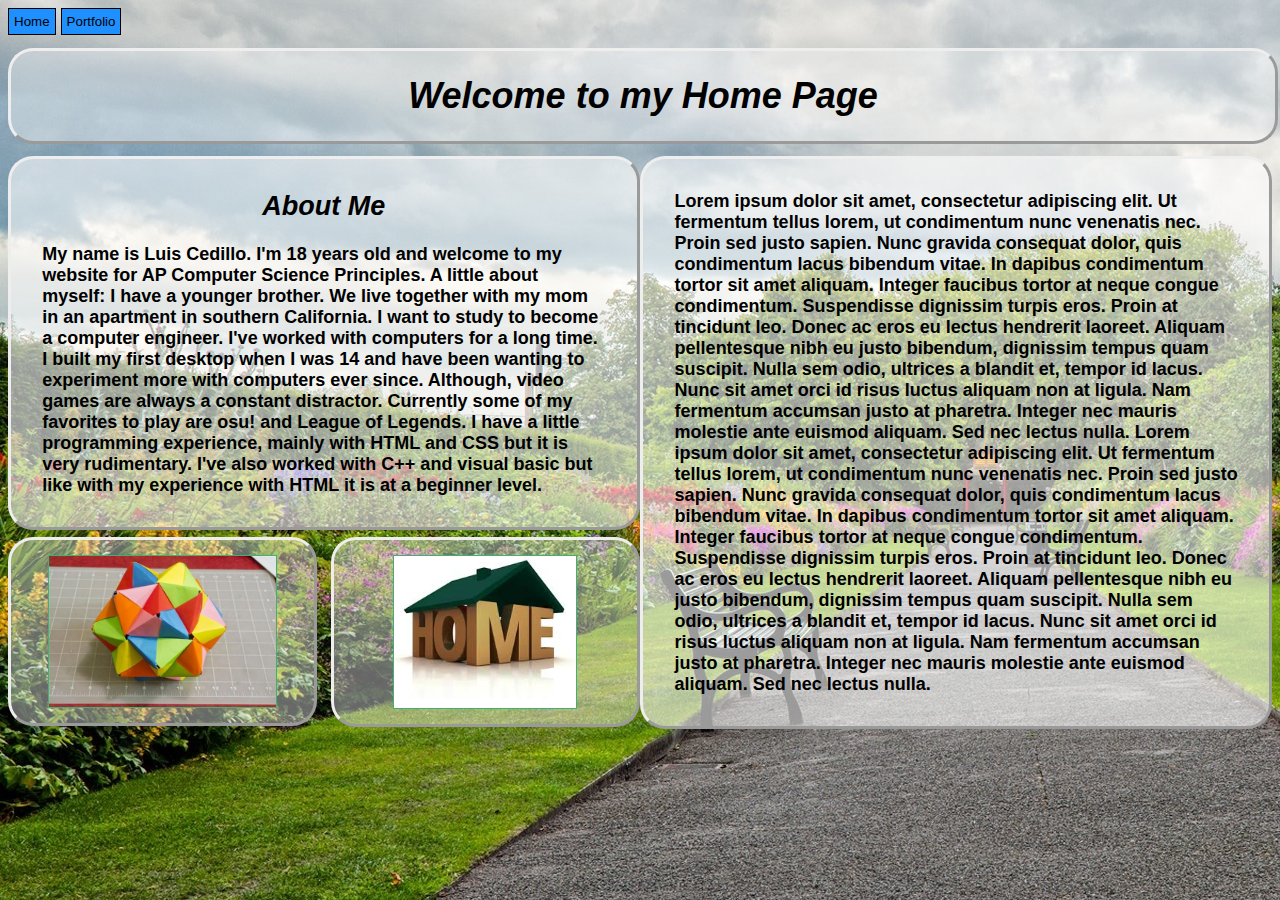
==== index.html @ 61faa43e "Add files via upload" ====
<!doctype html>
<html lang="en">
  <head>
    <meta charset="utf-8">
    <title>Home</title>
    <link rel="stylesheet" href="styles.css"> 
  </head>
  
  <body id="body" style="background-image:url('images/gardenBack.jpg')">
    
    <span>
    <button id="buttonStyle"><a href="index.html">Home</a></button>
    </span>
    
    <span>
   <button id="buttonStyle"><a href="portfolio.html">Portfolio</a></button>
    </span>
   
    <header id="body" class="headerStyle"><h1><i>Welcome to my Home Page</i></h1></header>
    
   <div class="leftColumnP">
   	
    <div class="leftP">
		<div id="transparentP">
			 <p>
			<h2 style="text-align:center;"><i>About Me</i></h2>
			My name is Luis Cedillo. I'm 18 years old and welcome to my website for AP Computer Science Principles. A little about myself: I have a younger brother. We live together with my mom in an apartment in southern California.
			I want to study to become a computer engineer. I've worked with computers for a long time. I built my first desktop when I was 14 and have been wanting to experiment more with computers ever since. Although, video games are
			always a constant distractor. Currently some of my favorites to play are osu! and League of Legends. I have a little programming experience, mainly with HTML and CSS but it is very rudimentary. I've also worked with C++ and
			visual basic but like with my experience with HTML it is at a beginner level.
			 </p>
		 </div>
    </div>
    
    
    <div id="imgLeftP">
		 	<img src="images/origamiMod.jpg" height="75%" width="75%" id="img">
		</div>
    
    <div id="imgRightP">
    	<img src="images/home.jpg" height="60%" width="60%" id="img">
    </div>
    
    </div>
    
   <div class="rightColumnP">
   	
    <div class="rightP">
		<div id="transparentP">
		  <p>
			Lorem ipsum dolor sit amet, consectetur adipiscing elit. Ut fermentum tellus lorem, ut condimentum nunc venenatis nec. 
			Proin sed justo sapien. Nunc gravida consequat dolor, quis condimentum lacus bibendum vitae. In dapibus condimentum tortor sit amet aliquam. 
			Integer faucibus tortor at neque congue condimentum. 
			Suspendisse dignissim turpis eros. Proin at tincidunt leo. Donec ac eros eu lectus hendrerit laoreet. 
			Aliquam pellentesque nibh eu justo bibendum, dignissim tempus quam suscipit. Nulla sem odio, ultrices a blandit et, tempor id lacus. 
			Nunc sit amet orci id risus luctus aliquam non at ligula. 
			Nam fermentum accumsan justo at pharetra. 
			Integer nec mauris molestie ante euismod aliquam. Sed nec lectus nulla.
			Lorem ipsum dolor sit amet, consectetur adipiscing elit. Ut fermentum tellus lorem, ut condimentum nunc venenatis nec. 
			Proin sed justo sapien. Nunc gravida consequat dolor, quis condimentum lacus bibendum vitae. In dapibus condimentum tortor sit amet aliquam. 
			Integer faucibus tortor at neque congue condimentum. 
			Suspendisse dignissim turpis eros. Proin at tincidunt leo. Donec ac eros eu lectus hendrerit laoreet. 
			Aliquam pellentesque nibh eu justo bibendum, dignissim tempus quam suscipit. Nulla sem odio, ultrices a blandit et, tempor id lacus. 
			Nunc sit amet orci id risus luctus aliquam non at ligula. 
			Nam fermentum accumsan justo at pharetra. 
			Integer nec mauris molestie ante euismod aliquam. Sed nec lectus nulla.
		  </p>
		</div>
    </div>
    
   </div>
   
  </body>
</html>
---- styles.css ----
#body {
        font-family: Roboto, Arial, Sans-Serif;
        font-size: large;
		font-weight: bold;
      }
      
	#transparentP {
		color: #000000;
		margin: 5%;
		  }
		  
	#img {
		 display: block;
		 margin: 5% auto 5% auto;
		 border: thin solid MediumSeaGreen;
		  }
		  
	 #imgLeftP {
      	float: left;
      	width: 48%;
      	margin-top: 1%;
      	border-style: outset;
      	background: rgb(255, 255, 255);
      	background: rgba(255, 255, 255, 0.4);
		border-radius: 25px;
      	}
      
     #imgRightP {
      	float: right;
      	width: 48%;
      	margin-top: 1%;
      	border-style: outset;
      	background: rgb(255, 255, 255);
      	background: rgba(255, 255, 255, 0.4);
		border-radius: 25px;
	    }
	    
	 #buttonStyle {
		border: thin solid black;
		padding: 5px;
		background-color: DodgerBlue;
      }
		  
      .headerStyle {
	     text-align: center;
	     width: 100%;
	     margin-bottom: 1%;
	     margin-top: 1%;
	   	 border-style: outset;
	   	 background: rgb(255, 255, 255);
		 background: rgba(255, 255, 255, 0.4);
		 border-radius: 25px;
      }
	  
      a:link {
      	text-decoration: none;
      	color: black;
      }
      
      a:visited {
      	text-decoration: none;
      	color: black;
      }
      
      a:hover {
      	text-decoration: underline;
      	color: blue;
      }
      
      .leftColumnP {
      	float: left;
      	width: 50%;
      }
      
      .rightColumnP {
      	float: right;
      	width: 50%;
      }
      
      .leftP {
      	float: left;
		width: 99%;
		border-style: outset;
		background: rgb(255, 255, 255);
		background: rgba(255, 255, 255, 0.6);
		border-radius: 25px;
      }
	  
     .rightP {
	     float: right;
		 width: 99%;
		 border-style: outset;
		 background: rgb(255, 255, 255);
		 background: rgba(255, 255, 255, 0.6);
		 border-radius: 25px;
      }
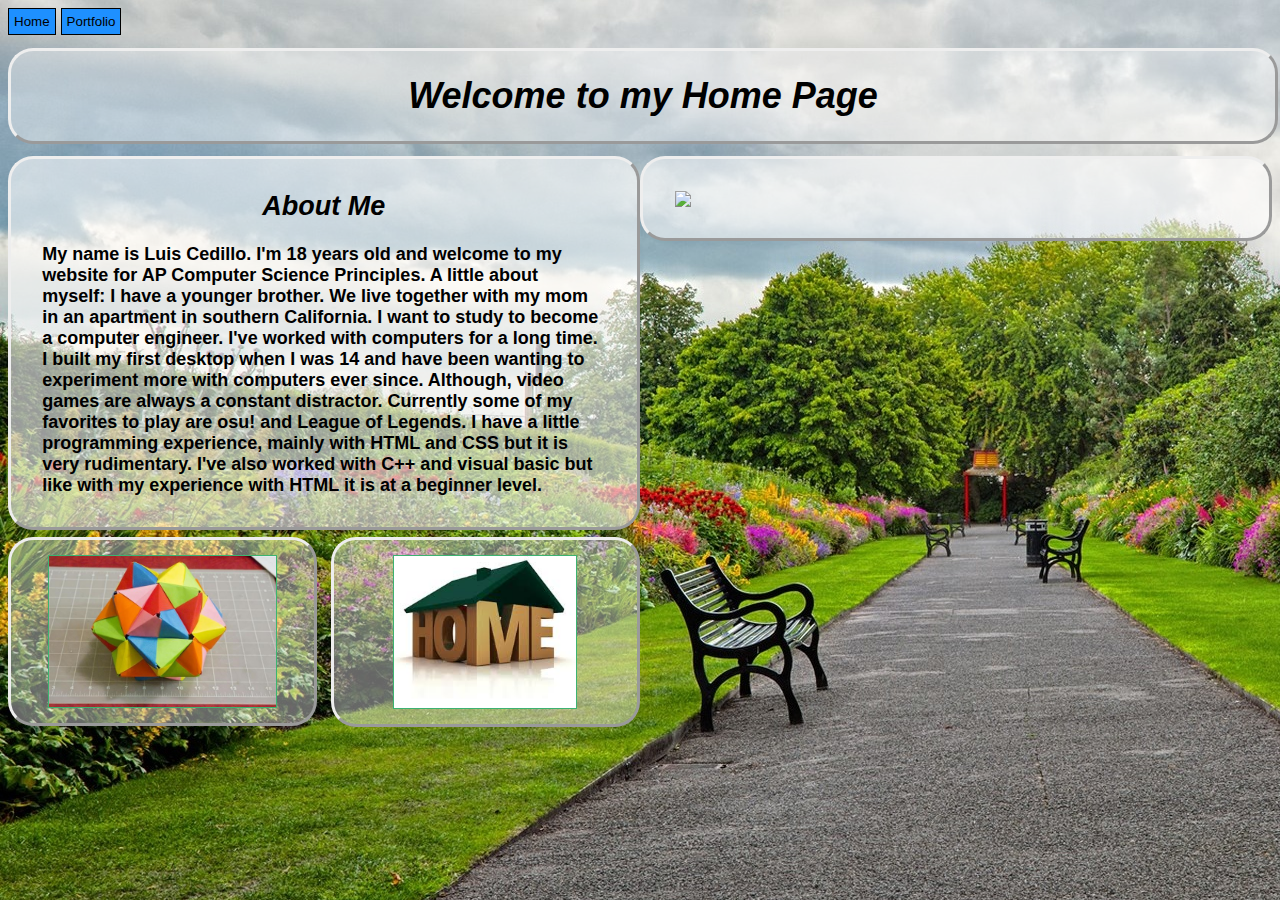
==== commit ceea04a5: "Update index.html" ====
--- a/index.html
+++ b/index.html
@@ -47,24 +47,7 @@
    	
     <div class="rightP">
 		<div id="transparentP">
-		  <p>
-			Lorem ipsum dolor sit amet, consectetur adipiscing elit. Ut fermentum tellus lorem, ut condimentum nunc venenatis nec. 
-			Proin sed justo sapien. Nunc gravida consequat dolor, quis condimentum lacus bibendum vitae. In dapibus condimentum tortor sit amet aliquam. 
-			Integer faucibus tortor at neque congue condimentum. 
-			Suspendisse dignissim turpis eros. Proin at tincidunt leo. Donec ac eros eu lectus hendrerit laoreet. 
-			Aliquam pellentesque nibh eu justo bibendum, dignissim tempus quam suscipit. Nulla sem odio, ultrices a blandit et, tempor id lacus. 
-			Nunc sit amet orci id risus luctus aliquam non at ligula. 
-			Nam fermentum accumsan justo at pharetra. 
-			Integer nec mauris molestie ante euismod aliquam. Sed nec lectus nulla.
-			Lorem ipsum dolor sit amet, consectetur adipiscing elit. Ut fermentum tellus lorem, ut condimentum nunc venenatis nec. 
-			Proin sed justo sapien. Nunc gravida consequat dolor, quis condimentum lacus bibendum vitae. In dapibus condimentum tortor sit amet aliquam. 
-			Integer faucibus tortor at neque congue condimentum. 
-			Suspendisse dignissim turpis eros. Proin at tincidunt leo. Donec ac eros eu lectus hendrerit laoreet. 
-			Aliquam pellentesque nibh eu justo bibendum, dignissim tempus quam suscipit. Nulla sem odio, ultrices a blandit et, tempor id lacus. 
-			Nunc sit amet orci id risus luctus aliquam non at ligula. 
-			Nam fermentum accumsan justo at pharetra. 
-			Integer nec mauris molestie ante euismod aliquam. Sed nec lectus nulla.
-		  </p>
+		 <img src="images/minionBack.png" id="img" style="border: hidden;">
 		</div>
     </div>
     
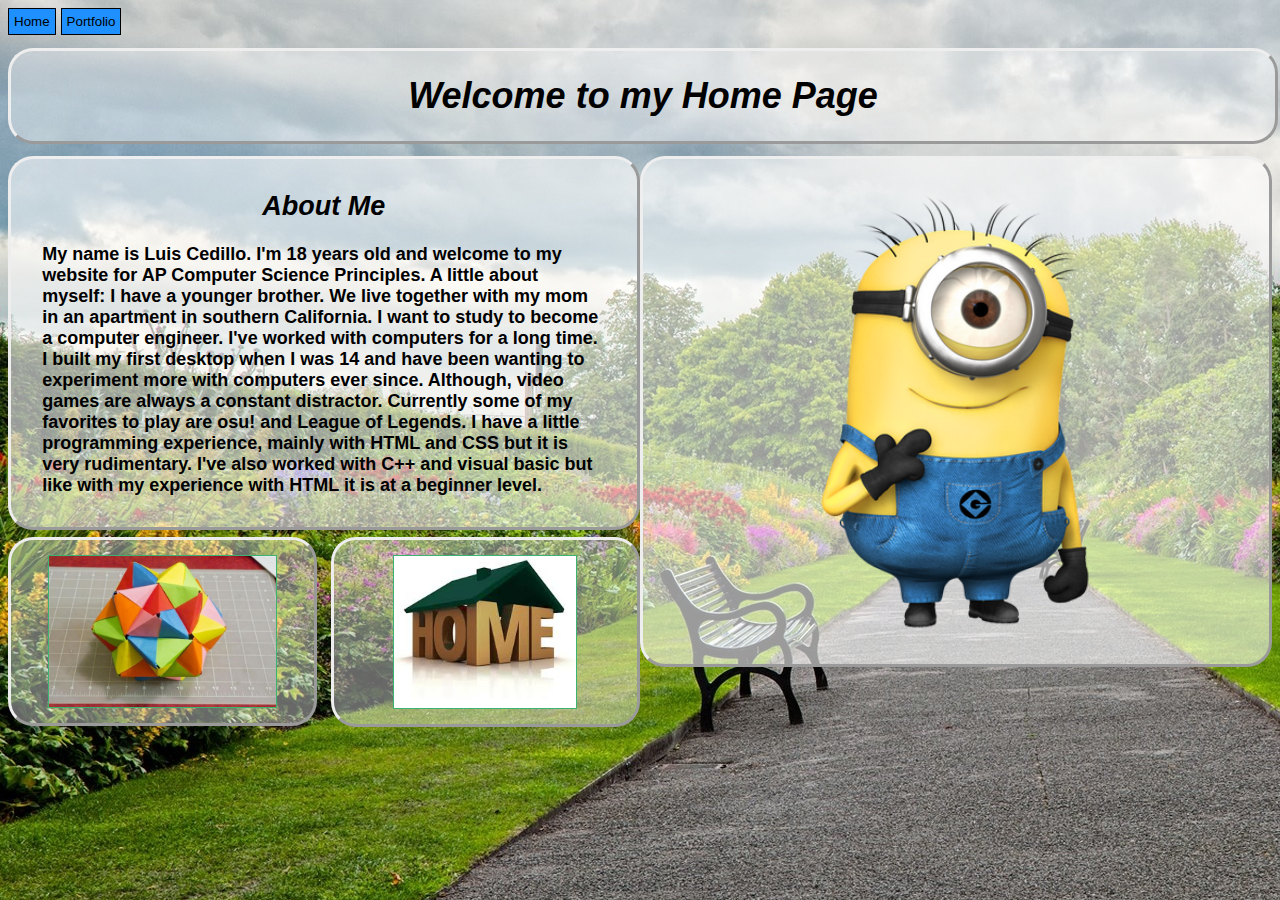
==== commit 2179cb91: "Update index.html" ====
--- a/index.html
+++ b/index.html
@@ -47,7 +47,7 @@
    	
     <div class="rightP">
 		<div id="transparentP">
-		 <img src="images/minionBack.png" id="img" style="border: hidden;">
+		 <img src="images/minionBack.png" height="50%" width="50%" id="img" style="border: hidden;">
 		</div>
     </div>
     
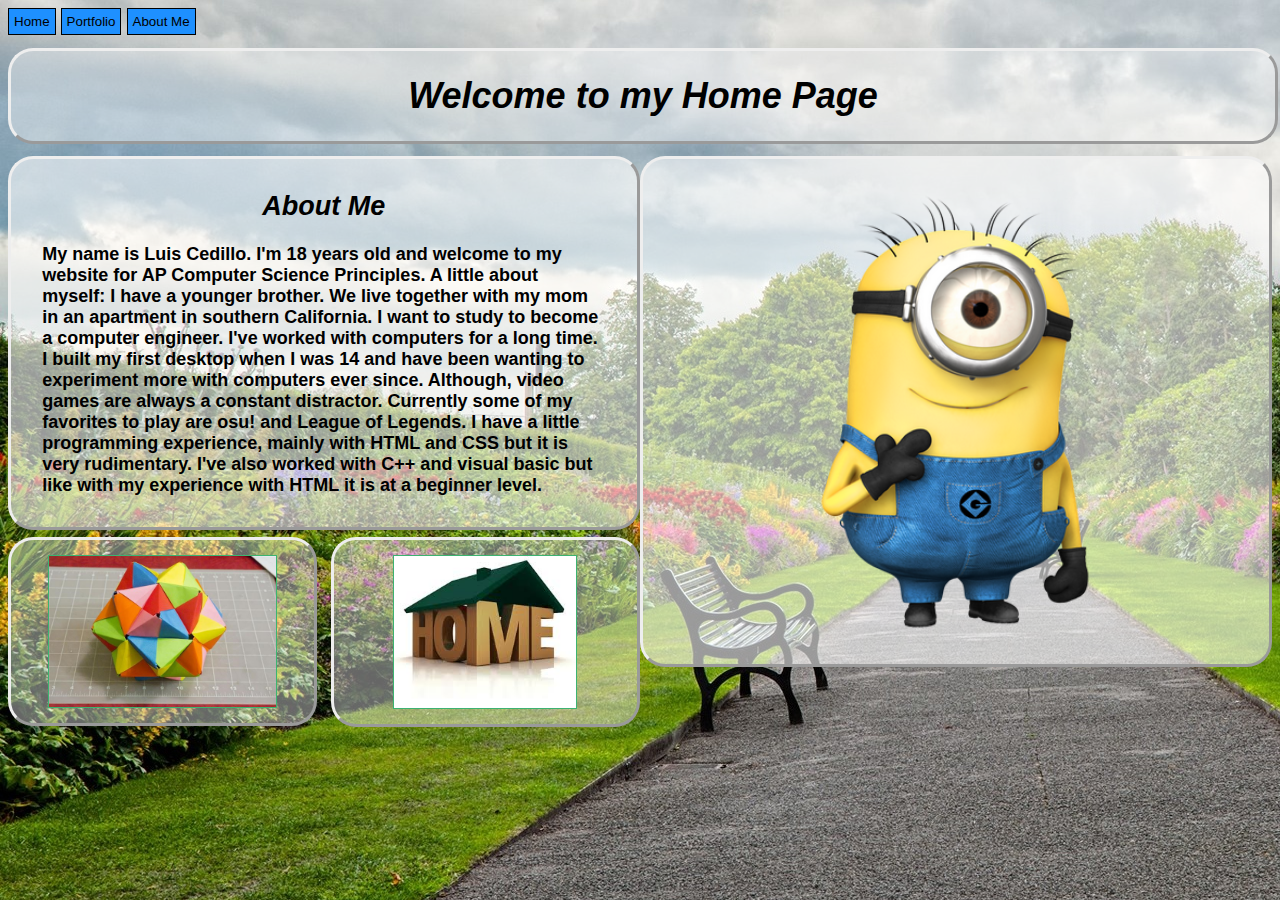
==== commit a733bce5: "Update index.html" ====
--- a/index.html
+++ b/index.html
@@ -8,13 +8,10 @@
   
   <body id="body" style="background-image:url('images/gardenBack.jpg')">
     
-    <span>
     <button id="buttonStyle"><a href="index.html">Home</a></button>
-    </span>
-    
-    <span>
    <button id="buttonStyle"><a href="portfolio.html">Portfolio</a></button>
-    </span>
+<button id="buttonStyle"><a href="aboutme.html">About Me</a></button>
+	  
    
     <header id="body" class="headerStyle"><h1><i>Welcome to my Home Page</i></h1></header>
     
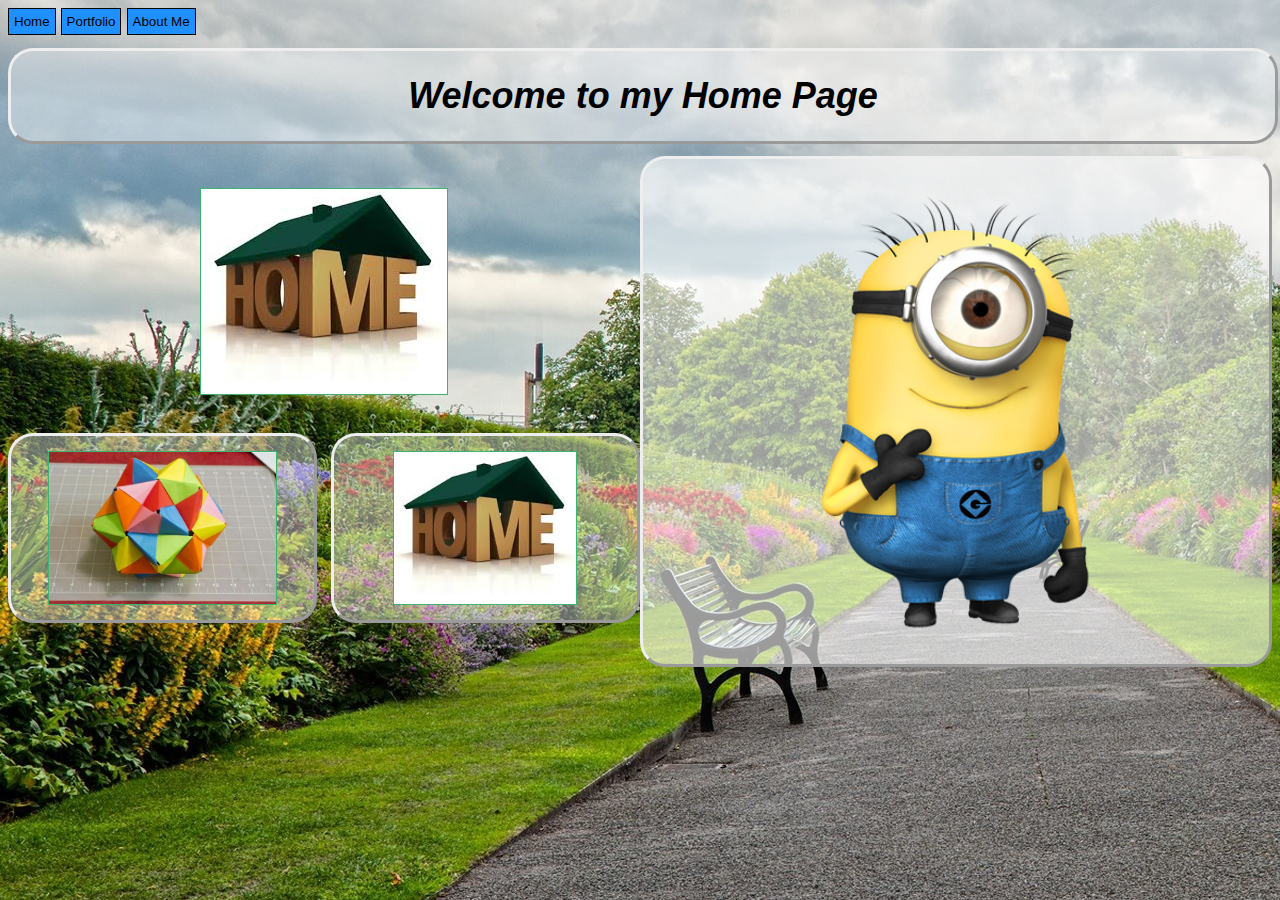
==== commit 4a3b9a29: "Update index.html" ====
--- a/index.html
+++ b/index.html
@@ -17,16 +17,8 @@
     
    <div class="leftColumnP">
    	
-    <div class="leftP">
-		<div id="transparentP">
-			 <p>
-			<h2 style="text-align:center;"><i>About Me</i></h2>
-			My name is Luis Cedillo. I'm 18 years old and welcome to my website for AP Computer Science Principles. A little about myself: I have a younger brother. We live together with my mom in an apartment in southern California.
-			I want to study to become a computer engineer. I've worked with computers for a long time. I built my first desktop when I was 14 and have been wanting to experiment more with computers ever since. Although, video games are
-			always a constant distractor. Currently some of my favorites to play are osu! and League of Legends. I have a little programming experience, mainly with HTML and CSS but it is very rudimentary. I've also worked with C++ and
-			visual basic but like with my experience with HTML it is at a beginner level.
-			 </p>
-		 </div>
+    <div id="imgleftP">
+	<img src="images/home.jpg" id="img">	
     </div>
     
     
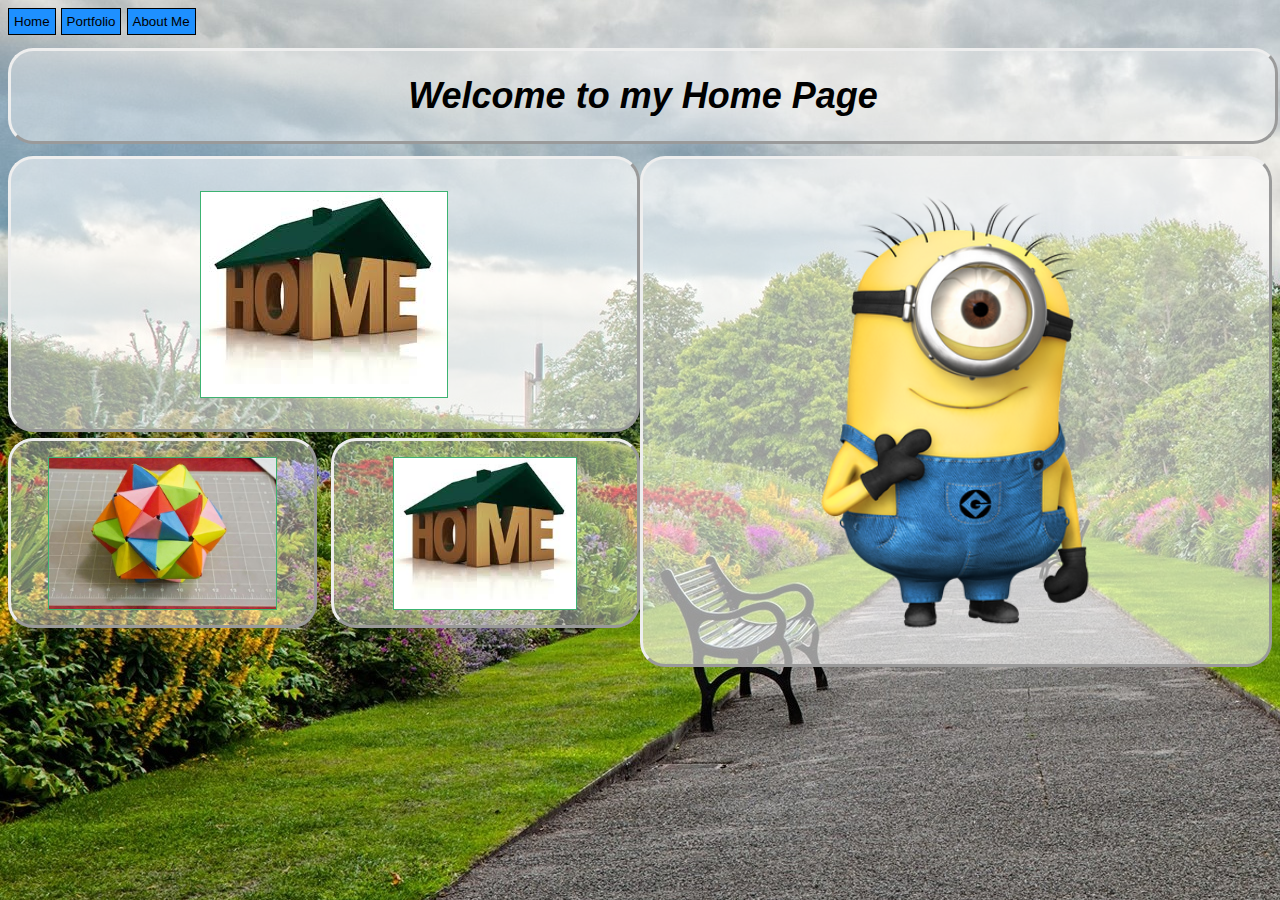
==== commit 207559bf: "Update index.html" ====
--- a/index.html
+++ b/index.html
@@ -17,8 +17,10 @@
     
    <div class="leftColumnP">
    	
-    <div id="imgleftP">
-	<img src="images/home.jpg" id="img">	
+    <div class="leftP">
+	<div id="leftP">
+		 <img src="images/home.jpg" id="img">
+	</div>
     </div>
     
     
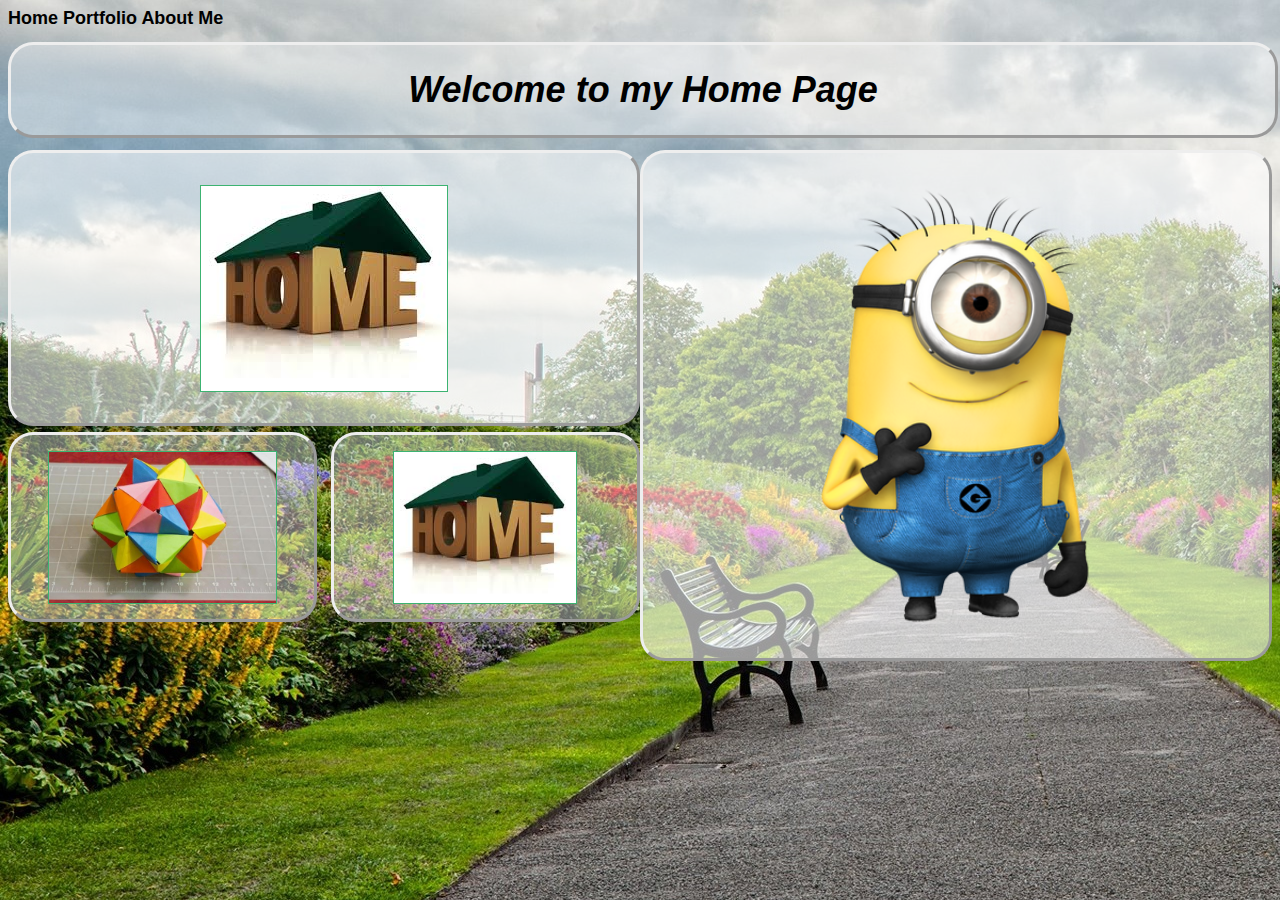
==== commit 84ca782c: "Update index.html" ====
--- a/index.html
+++ b/index.html
@@ -8,9 +8,9 @@
   
   <body id="body" style="background-image:url('images/gardenBack.jpg')">
     
-    <button id="buttonStyle"><a href="index.html">Home</a></button>
-   <button id="buttonStyle"><a href="portfolio.html">Portfolio</a></button>
-<button id="buttonStyle"><a href="aboutme.html">About Me</a></button>
+    <a href="index.html">Home</a>
+   <a href="portfolio.html">Portfolio</a>
+<a href="aboutme.html">About Me</a>
 	  
    
     <header id="body" class="headerStyle"><h1><i>Welcome to my Home Page</i></h1></header>
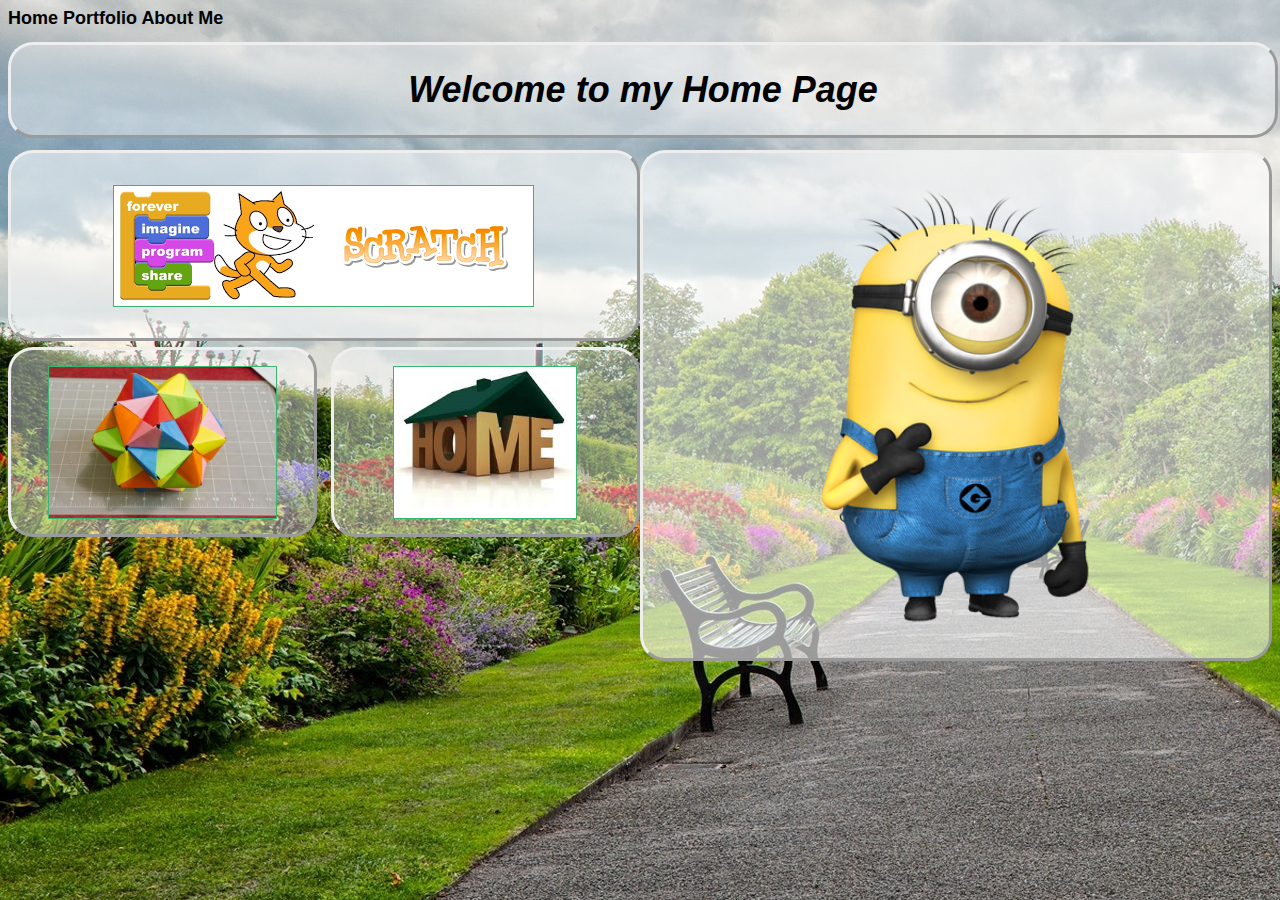
==== commit eacd0a8e: "Update index.html" ====
--- a/index.html
+++ b/index.html
@@ -19,7 +19,7 @@
    	
     <div class="leftP">
 	<div id="leftP">
-		 <img src="images/home.jpg" id="img">
+		 <img src="images/scratchlogo.png" id="img">
 	</div>
     </div>
     
--- a/styles.css
+++ b/styles.css
@@ -34,13 +34,7 @@
       	background: rgba(255, 255, 255, 0.4);
 		border-radius: 25px;
 	    }
-	    
-	 #buttonStyle {
-		border: thin solid black;
-		padding: 5px;
-		background-color: DodgerBlue;
-      }
-		  
+	    		  
       .headerStyle {
 	     text-align: center;
 	     width: 100%;
@@ -93,4 +87,4 @@
 		 background: rgb(255, 255, 255);
 		 background: rgba(255, 255, 255, 0.6);
 		 border-radius: 25px;
-      }+      }
